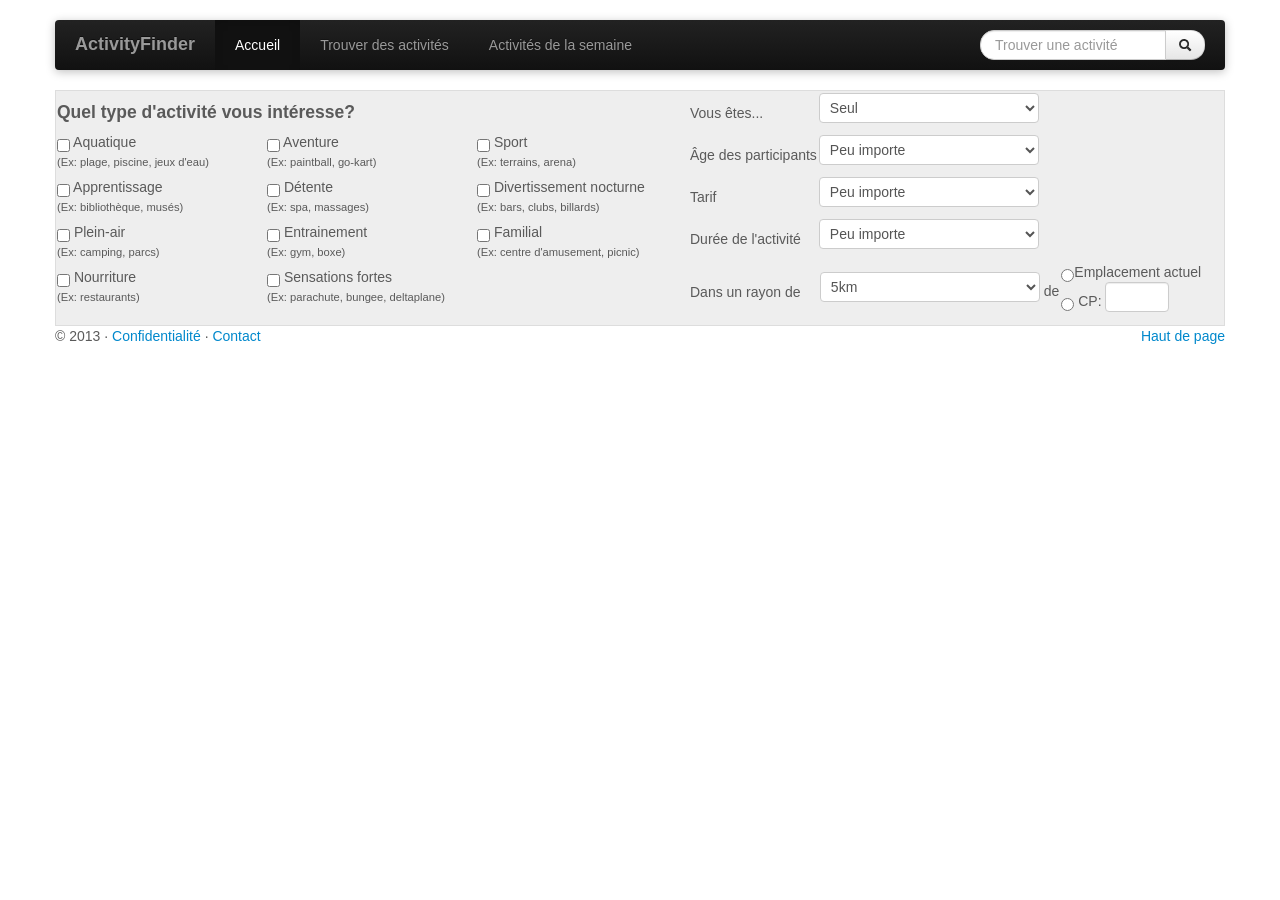
==== index.html @ 0a5239ce "Initial Commit" ====
<!DOCTYPE html>
<html lang="en">
  <head>
    <meta charset="utf-8">
    <title>ActivityFinder</title>
    <meta name="viewport" content="width=device-width, initial-scale=1.0">
    <meta name="description" content="">
    <meta name="author" content="">

    <link href="bootstrap/css/bootstrap.css" rel="stylesheet">
    <link href="bootstrap/css/bootstrap-responsive.css" rel="stylesheet">
	<link href="css/site.css" rel="stylesheet">

    <!--[if lt IE 9]>
      <script src="../assets/js/html5shiv.js"></script>
    <![endif]-->
	
	<style>
		ul.hList { width: 45em; list-style: none;margin: 0; padding:0}
		ul.hList li { float:left; width: 15em; }
		ul.hList p { font-size: 80%; margin: 0 0 5px;}
		
		</style>
  </head>

  <body>



   <div class="navbar-wrapper">
		<div class="container">
			<div class="navbar navbar-inverse">
				<div class="navbar-inner">
					<button type="button" class="btn btn-navbar" data-toggle="collapse" data-target=".nav-collapse">
					  <span class="icon-bar"></span>
					  <span class="icon-bar"></span>
					  <span class="icon-bar"></span>
					</button>
					<a class="brand" href="index.html">ActivityFinder</a>
					<div class="nav-collapse collapse">
						<ul class="nav">
							<li class="active"><a href="#">Accueil</a></li>
							<li><a href="list.html">Trouver des activités</a></li>
							<li><a href="#">Activités de la semaine</a></li> 
						</ul>
						<form class="form-search pull-right" style="margin:0px;">
							<div class="input-append" style="padding-top: 10px;">
								<input type="text" class="span2 search-query" placeholder="Trouver une activité">
								<button type="submit" class="btn"><i class="icon-search"></i></button>
							</div>
						</form>
						
					</div>
				</div>
			</div>
		</div>
    </div>

	

    <div class="container marketing">

<table style="background:#eeeeee; border: 1px solid #dddddd; width:100%">
					<tr>
						<td valign="top" style="width: 300px">
							<h4>Quel type d'activité vous intéresse?</h3>
							<ul class="hList">
								<li>
									<input type="checkbox"> Aquatique<br>
									<p>(Ex: plage, piscine, jeux d'eau)</p>
								</li>
								<li>
									<input type="checkbox"> Aventure
									<p>(Ex: paintball, go-kart)</p>
								</li>
								<li>
									<input type="checkbox"> Sport
									<p>(Ex: terrains, arena)</p>
								</li>
								<li>
									<input type="checkbox"> Apprentissage
									<p>(Ex: bibliothèque, musés)</p>
								</li>
								<li>
									<input type="checkbox"> Détente
									<p>(Ex: spa, massages)</p>
								</li>
								<li>
									<input type="checkbox"> Divertissement nocturne
									<p>(Ex: bars, clubs, billards)</p>
								</li>
								<li>
									<input type="checkbox"> Plein-air
									<p>(Ex: camping, parcs)</p>
								</li>
								<li>
									<input type="checkbox"> Entrainement
									<p>(Ex: gym, boxe)</p>
								</li>
								<li>
									<input type="checkbox"> Familial
									<p>(Ex: centre d'amusement, picnic)</p>
								</li>
								<li>
									<input type="checkbox"> Nourriture
									<p>(Ex: restaurants)</p>
								</li>
								<li>
									<input type="checkbox"> Sensations fortes
									<p>(Ex: parachute, bungee, deltaplane)</p>
								</li>
							</ul>
						</td>
						<td valign="top">
							<table>
								<tr>
									<td>Vous êtes...</td><td><a href="#"><select><option>Seul<option>Groupe</select></td>
								</tr>
								<tr>
									<td>Âge des participants</td><td><select><option>Peu importe<option>Jeunes enfants (0-8ans)<option>Enfants (8-13 ans)<option>Adolescents (14-17ans)<option>Adultes (18ans+)</select></td>
								</tr>
								<tr>
									<td>Tarif</td><td><select><option>Peu importe<option>Gratuit<option>Entre 1$ et 10$<option>Entre 11$ et 25$<option>Entre 26$ et 50$<option>Plus de 51$</select></td>
								</tr>
								<tr>
									<td>Durée de l'activité</td><td><select><option>Peu importe<option>Courte (0-30min)<option>Moyenne (30min-1h30)<option>Longue (1h30+)<option>Toute la journée</select></td>
								</tr>
								<tr>
									<td>Dans un rayon de </td>
									<td><table><tr><td><select><option>5km<option>10km<option>15km<option>20km</select> de</td><td> <input type="Radio">Emplacement actuel<br><input type="radio"> CP: <input type="text" style="width:50px"></td></tr></table>
									</td>
								</tr>
							</table>
						</td>
					</tr>
				</table>



      <footer>
			<p class="pull-right"><a href="#">Haut de page</a></p>
			<p>&copy; 2013 &middot; <a href="#">Confidentialité</a> &middot; <a href="#">Contact</a></p>
		</footer>

    </div><!-- /.container -->
	<script src="bootstrap/js/jquery.js"></script>
    <script src="bootstrap/js/bootstrap.js"></script>
    <script>
      !function ($) {
        $(function(){
          // carousel demo
          $('#myCarousel').carousel()
        })
      }(window.jQuery)
    </script>

  </body>
</html>
---- css/site.css ----
body {
      padding-bottom: 40px;
      color: #5a5a5a;

    }

	/*Barre de navigation */
    .navbar-wrapper {

      top: 0;
      left: 0;
      right: 0;
      z-index: 10;
      margin-top: 20px;
    }
    .navbar-wrapper .navbar {

    }

    .navbar .navbar-inner {
      border: 0;
      -webkit-box-shadow: 0 2px 10px rgba(0,0,0,.25);
         -moz-box-shadow: 0 2px 10px rgba(0,0,0,.25);
              box-shadow: 0 2px 10px rgba(0,0,0,.25);
    }

    .navbar .brand {
      padding: 14px 20px 16px;
      font-size: 18px;
      font-weight: bold;
      text-shadow: 0 -1px 0 rgba(0,0,0,.5);
    }

    /* Navbar links: increase padding for taller navbar */
    .navbar .nav > li > a {
      padding: 15px 20px;
    }

    /* Offset the responsive button for proper vertical alignment */
    .navbar .btn-navbar {
      margin-top: 10px;
    }

    /* Éléments de page */
	.list-view {
		
	}
	.pagecontent { margin-top: 15px;}
    .pagecontent .span4 {
      text-align: center;
    }
    .pagecontent h2 {
      font-weight: normal;
    }
    .pagecontent .span4 p {
      margin-left: 10px;
      margin-right: 10px;
    }


    /* articles
    ------------------------- */

    .article-divider {
		margin: 80px 0;
    }
    .article {
		padding-top: 0px;
		overflow: hidden;
    }
    .article-image {
		margin-top: 0px; 
    }

    .article-image.pull-left {
		margin-right: 40px;
    }
    .article-image.pull-right {
      margin-left: 40px;
    }

    /* Thin out the marketing headings */
    .article-heading {
      font-size: 40px;
      font-weight: 300;
      line-height: 1;
      letter-spacing: -1px;
    }
	.article .lead {margin-top: 30px}
	
	.muted { font-size: 0.5em; font-weight: 50;}

    @media (max-width: 979px){
		.container.navbar-wrapper {
			margin-bottom: 0;
			width: auto;
		}
		
		.navbar-inner {
			border-radius: 0;
			margin: -20px 0;
		}
		
		.article {
			height: auto;
			padding: 0;
		}
		
		.article-image.pull-left,
		.article-image.pull-right {
			display: block;
			float: none;
			//max-width: 40%;
			margin: 0 auto 20px;
		}
		.form-search { float:left; padding-bottom: 20px;}
		.list-view {
			margin-top: 20px;
		}
    }

    @media (max-width: 767px) {
		.navbar-inner {
			margin: -20px;
		}

		.marketing .span4 + .span4 {
			margin-top: 40px;
		}

		.article-heading {
			font-size: 20px;
		}
		
		.article .lead {
			font-size: 18px;
			line-height: 1.5;
		}
		
	
		.muted { font-size: 0.5em; font-weight: 50; display:block}
    }
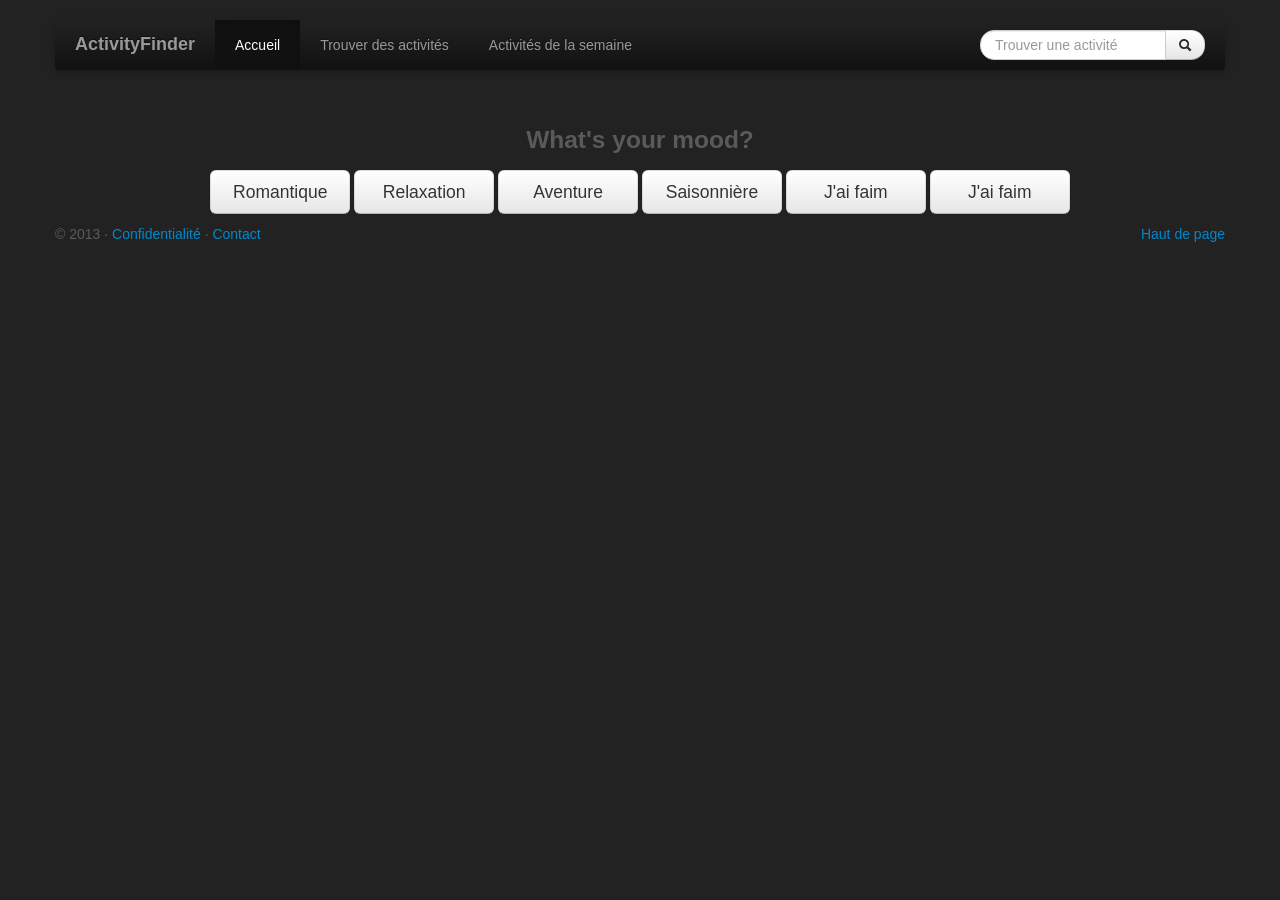
==== commit c6dee2a5: "Renamed files" ====
--- a/index.html
+++ b/index.html
@@ -9,6 +9,8 @@
 
     <link href="bootstrap/css/bootstrap.css" rel="stylesheet">
     <link href="bootstrap/css/bootstrap-responsive.css" rel="stylesheet">
+    <link href="css/owl.carousel.css" rel="stylesheet">
+    <link href="css/owl.theme.css" rel="stylesheet">
 	<link href="css/site.css" rel="stylesheet">
 
     <!--[if lt IE 9]>
@@ -19,7 +21,9 @@
 		ul.hList { width: 45em; list-style: none;margin: 0; padding:0}
 		ul.hList li { float:left; width: 15em; }
 		ul.hList p { font-size: 80%; margin: 0 0 5px;}
-		
+		body {background:#222222}
+		div.tilebuttons { text-align:center}
+		div.tilebuttons a{ width: 100px; margin-bottom: 10px;}
 		</style>
   </head>
 
@@ -56,103 +60,36 @@
 		</div>
     </div>
 
-	
+	<br>
 
     <div class="container marketing">
+		<div class="row">
+			<div class="span12 tilebuttons">
+				
+		
+				
 
-<table style="background:#eeeeee; border: 1px solid #dddddd; width:100%">
-					<tr>
-						<td valign="top" style="width: 300px">
-							<h4>Quel type d'activité vous intéresse?</h3>
-							<ul class="hList">
-								<li>
-									<input type="checkbox"> Aquatique<br>
-									<p>(Ex: plage, piscine, jeux d'eau)</p>
-								</li>
-								<li>
-									<input type="checkbox"> Aventure
-									<p>(Ex: paintball, go-kart)</p>
-								</li>
-								<li>
-									<input type="checkbox"> Sport
-									<p>(Ex: terrains, arena)</p>
-								</li>
-								<li>
-									<input type="checkbox"> Apprentissage
-									<p>(Ex: bibliothèque, musés)</p>
-								</li>
-								<li>
-									<input type="checkbox"> Détente
-									<p>(Ex: spa, massages)</p>
-								</li>
-								<li>
-									<input type="checkbox"> Divertissement nocturne
-									<p>(Ex: bars, clubs, billards)</p>
-								</li>
-								<li>
-									<input type="checkbox"> Plein-air
-									<p>(Ex: camping, parcs)</p>
-								</li>
-								<li>
-									<input type="checkbox"> Entrainement
-									<p>(Ex: gym, boxe)</p>
-								</li>
-								<li>
-									<input type="checkbox"> Familial
-									<p>(Ex: centre d'amusement, picnic)</p>
-								</li>
-								<li>
-									<input type="checkbox"> Nourriture
-									<p>(Ex: restaurants)</p>
-								</li>
-								<li>
-									<input type="checkbox"> Sensations fortes
-									<p>(Ex: parachute, bungee, deltaplane)</p>
-								</li>
-							</ul>
-						</td>
-						<td valign="top">
-							<table>
-								<tr>
-									<td>Vous êtes...</td><td><a href="#"><select><option>Seul<option>Groupe</select></td>
-								</tr>
-								<tr>
-									<td>Âge des participants</td><td><select><option>Peu importe<option>Jeunes enfants (0-8ans)<option>Enfants (8-13 ans)<option>Adolescents (14-17ans)<option>Adultes (18ans+)</select></td>
-								</tr>
-								<tr>
-									<td>Tarif</td><td><select><option>Peu importe<option>Gratuit<option>Entre 1$ et 10$<option>Entre 11$ et 25$<option>Entre 26$ et 50$<option>Plus de 51$</select></td>
-								</tr>
-								<tr>
-									<td>Durée de l'activité</td><td><select><option>Peu importe<option>Courte (0-30min)<option>Moyenne (30min-1h30)<option>Longue (1h30+)<option>Toute la journée</select></td>
-								</tr>
-								<tr>
-									<td>Dans un rayon de </td>
-									<td><table><tr><td><select><option>5km<option>10km<option>15km<option>20km</select> de</td><td> <input type="Radio">Emplacement actuel<br><input type="radio"> CP: <input type="text" style="width:50px"></td></tr></table>
-									</td>
-								</tr>
-							</table>
-						</td>
-					</tr>
-				</table>
-
-
-
-      <footer>
+				<h3>What's your mood?</h3>
+				<a class="btn btn-large" href="#">Romantique</a>
+				<a class="btn btn-large " href="#">Relaxation</a>
+				<a class="btn btn-large " href="#">Aventure</a>
+				<a class="btn btn-large " href="#">Saisonnière</a>
+				<a class="btn btn-large " href="#">J'ai faim</a>
+				<a class="btn btn-large " href="#">J'ai faim</a>
+			</div>
+		</div>
+		
+		  <footer class="bs-footer">
 			<p class="pull-right"><a href="#">Haut de page</a></p>
 			<p>&copy; 2013 &middot; <a href="#">Confidentialité</a> &middot; <a href="#">Contact</a></p>
 		</footer>
 
-    </div><!-- /.container -->
+    </div>
+	
 	<script src="bootstrap/js/jquery.js"></script>
     <script src="bootstrap/js/bootstrap.js"></script>
-    <script>
-      !function ($) {
-        $(function(){
-          // carousel demo
-          $('#myCarousel').carousel()
-        })
-      }(window.jQuery)
-    </script>
+    <script src="js/holder.js"></script>
+	<script src="js/owl.carousel.js"></script>
 
   </body>
 </html>
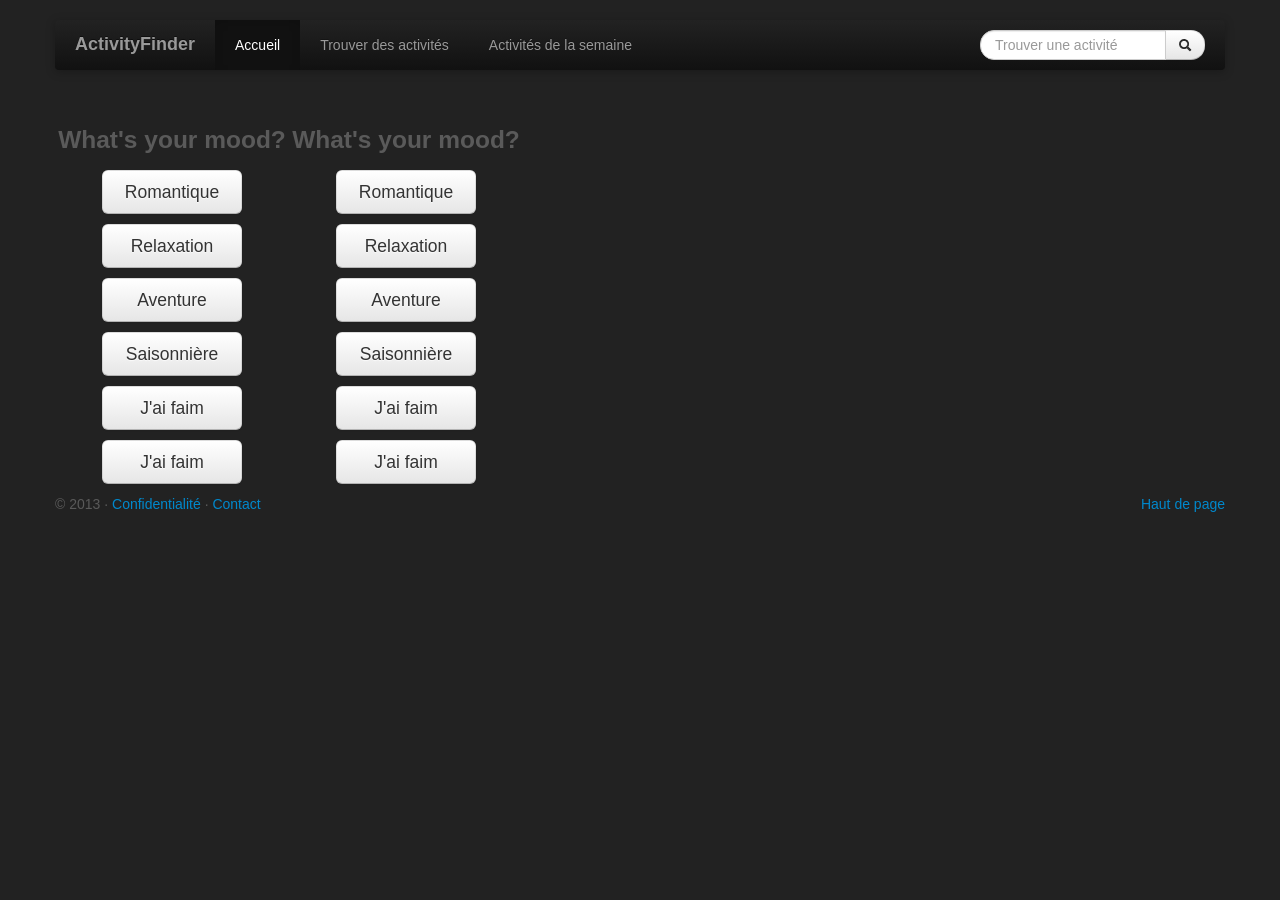
==== commit 388e7d75: "Added carousel" ====
--- a/index.html
+++ b/index.html
@@ -66,16 +66,26 @@
 		<div class="row">
 			<div class="span12 tilebuttons">
 				
-		
-				
-
-				<h3>What's your mood?</h3>
-				<a class="btn btn-large" href="#">Romantique</a>
-				<a class="btn btn-large " href="#">Relaxation</a>
-				<a class="btn btn-large " href="#">Aventure</a>
-				<a class="btn btn-large " href="#">Saisonnière</a>
-				<a class="btn btn-large " href="#">J'ai faim</a>
-				<a class="btn btn-large " href="#">J'ai faim</a>
+				<div id="menucarousel" class="owl-carousel">
+					<div>
+						<h3>What's your mood?</h3>
+						<a class="btn btn-large" href="#">Romantique</a>
+						<a class="btn btn-large " href="#">Relaxation</a>
+						<a class="btn btn-large " href="#">Aventure</a>
+						<a class="btn btn-large " href="#">Saisonnière</a>
+						<a class="btn btn-large " href="#">J'ai faim</a>
+						<a class="btn btn-large " href="#">J'ai faim</a>
+					</div>
+					<div>
+						<h3>What's your mood?</h3>
+						<a class="btn btn-large" href="#">Romantique</a>
+						<a class="btn btn-large " href="#">Relaxation</a>
+						<a class="btn btn-large " href="#">Aventure</a>
+						<a class="btn btn-large " href="#">Saisonnière</a>
+						<a class="btn btn-large " href="#">J'ai faim</a>
+						<a class="btn btn-large " href="#">J'ai faim</a>
+					</div>
+				</div>
 			</div>
 		</div>
 		
@@ -90,6 +100,10 @@
     <script src="bootstrap/js/bootstrap.js"></script>
     <script src="js/holder.js"></script>
 	<script src="js/owl.carousel.js"></script>
-
+	<script>
+		$(document).ready(function() {
+			$("#menucarousel").owlCarousel();
+		});
+	</script>
   </body>
 </html>
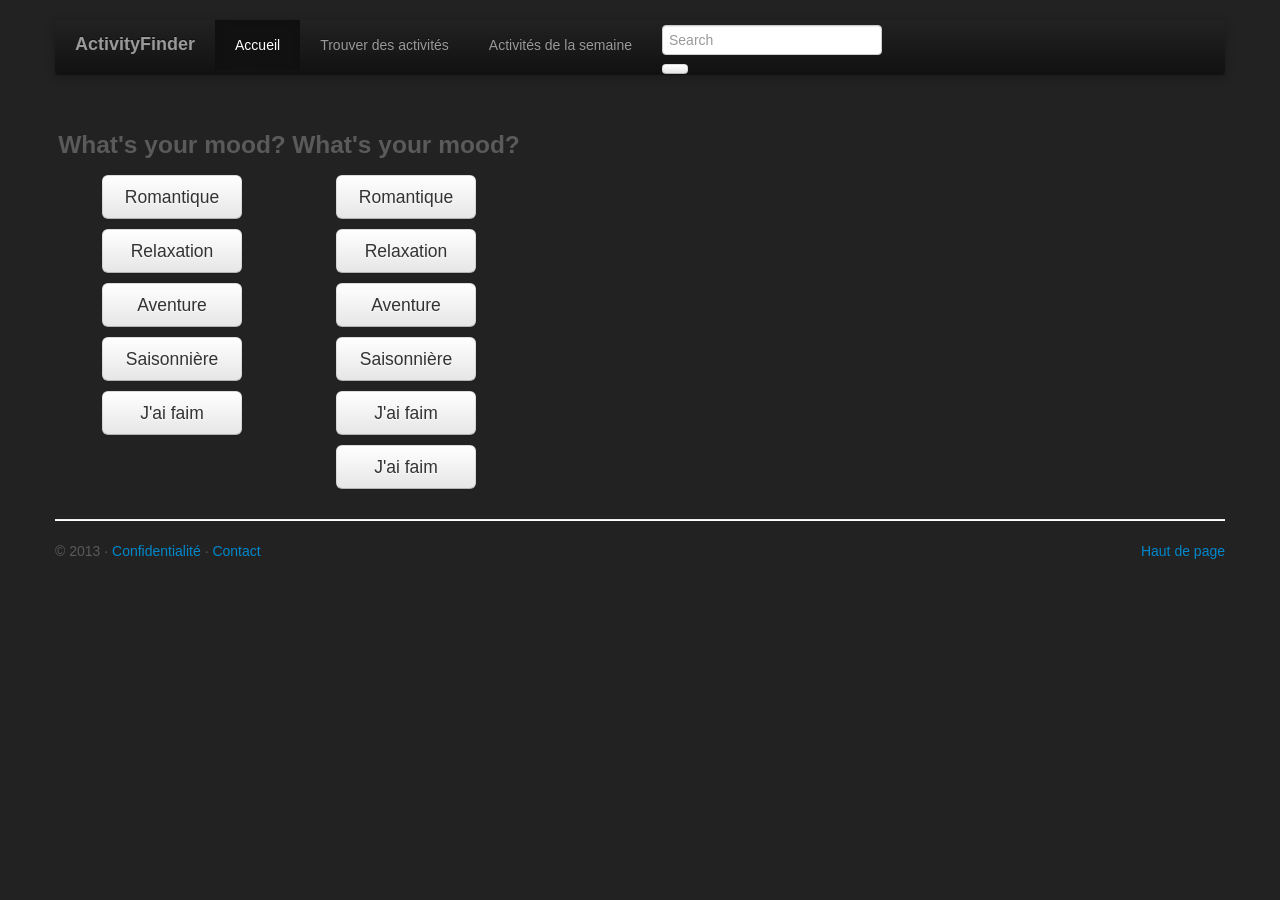
==== commit 2e9be116: "Updated BS3" ====
--- a/index.html
+++ b/index.html
@@ -19,12 +19,23 @@
 	
 	<style>
 		ul.hList { width: 45em; list-style: none;margin: 0; padding:0}
+		ul.vList { list-style:none;}
 		ul.hList li { float:left; width: 15em; }
 		ul.hList p { font-size: 80%; margin: 0 0 5px;}
 		body {background:#222222}
 		div.tilebuttons { text-align:center}
 		div.tilebuttons a{ width: 100px; margin-bottom: 10px;}
-		</style>
+	</style>
+		
+	<script>
+		var selectedMood,selectedWhen,selectedWhere;
+		
+		function gotoTab(index)
+		{
+			var owl = $('#menucarousel').data('owlCarousel');
+			owl.goTo(index);
+		}
+	</script>
   </head>
 
   <body>
@@ -47,12 +58,14 @@
 							<li><a href="list.html">Trouver des activités</a></li>
 							<li><a href="#">Activités de la semaine</a></li> 
 						</ul>
-						<form class="form-search pull-right" style="margin:0px;">
-							<div class="input-append" style="padding-top: 10px;">
-								<input type="text" class="span2 search-query" placeholder="Trouver une activité">
-								<button type="submit" class="btn"><i class="icon-search"></i></button>
-							</div>
-						</form>
+						<form class="navbar-form" role="search">
+        <div class="input-group">
+            <input type="text" class="form-control" placeholder="Search" name="srch-term" id="srch-term">
+            <div class="input-group-btn">
+                <button class="btn btn-default" type="submit"><i class="glyphicon glyphicon-search"></i></button>
+            </div>
+        </div>
+        </form>
 						
 					</div>
 				</div>
@@ -67,33 +80,41 @@
 			<div class="span12 tilebuttons">
 				
 				<div id="menucarousel" class="owl-carousel">
-					<div>
+					<div id="moodMenu">
 						<h3>What's your mood?</h3>
 						<a class="btn btn-large" href="#">Romantique</a>
-						<a class="btn btn-large " href="#">Relaxation</a>
-						<a class="btn btn-large " href="#">Aventure</a>
-						<a class="btn btn-large " href="#">Saisonnière</a>
-						<a class="btn btn-large " href="#">J'ai faim</a>
-						<a class="btn btn-large " href="#">J'ai faim</a>
+						<a class="btn btn-large" href="#">Relaxation</a>
+						<a class="btn btn-large" href="#">Aventure</a>
+						<a class="btn btn-large" href="#">Saisonnière</a>
+						<a class="btn btn-large" href="#">J'ai faim</a>
 					</div>
 					<div>
 						<h3>What's your mood?</h3>
 						<a class="btn btn-large" href="#">Romantique</a>
-						<a class="btn btn-large " href="#">Relaxation</a>
-						<a class="btn btn-large " href="#">Aventure</a>
-						<a class="btn btn-large " href="#">Saisonnière</a>
-						<a class="btn btn-large " href="#">J'ai faim</a>
-						<a class="btn btn-large " href="#">J'ai faim</a>
+						<a class="btn btn-large" href="#">Relaxation</a>
+						<a class="btn btn-large" href="#">Aventure</a>
+						<a class="btn btn-large" href="#">Saisonnière</a>
+						<a class="btn btn-large" href="#">J'ai faim</a>
+						<a class="btn btn-large" href="#">J'ai faim</a>
 					</div>
 				</div>
+				
+				
+			</div>
+			<div class="span12">
+				<hr>
+				<ul class="vList">
+					<li><span id="footerMood"></span></li>
+					<li><span id="footerWhen"></span></li>
+					<li><span id="footerWhere"></span></li>
+				</ul>
 			</div>
 		</div>
 		
-		  <footer class="bs-footer">
+		<footer class="bs-footer">
 			<p class="pull-right"><a href="#">Haut de page</a></p>
 			<p>&copy; 2013 &middot; <a href="#">Confidentialité</a> &middot; <a href="#">Contact</a></p>
 		</footer>
-
     </div>
 	
 	<script src="bootstrap/js/jquery.js"></script>
@@ -103,6 +124,12 @@
 	<script>
 		$(document).ready(function() {
 			$("#menucarousel").owlCarousel();
+			
+			$("#moodMenu a").click(function(e) {	
+				selectedMood = $(this).html();
+				$('#footerMood').html('<a href="#" onclick="gotoTab(1)">' + selectedMood + '</a>');
+				gotoTab(2);
+			});
 		});
 	</script>
   </body>
